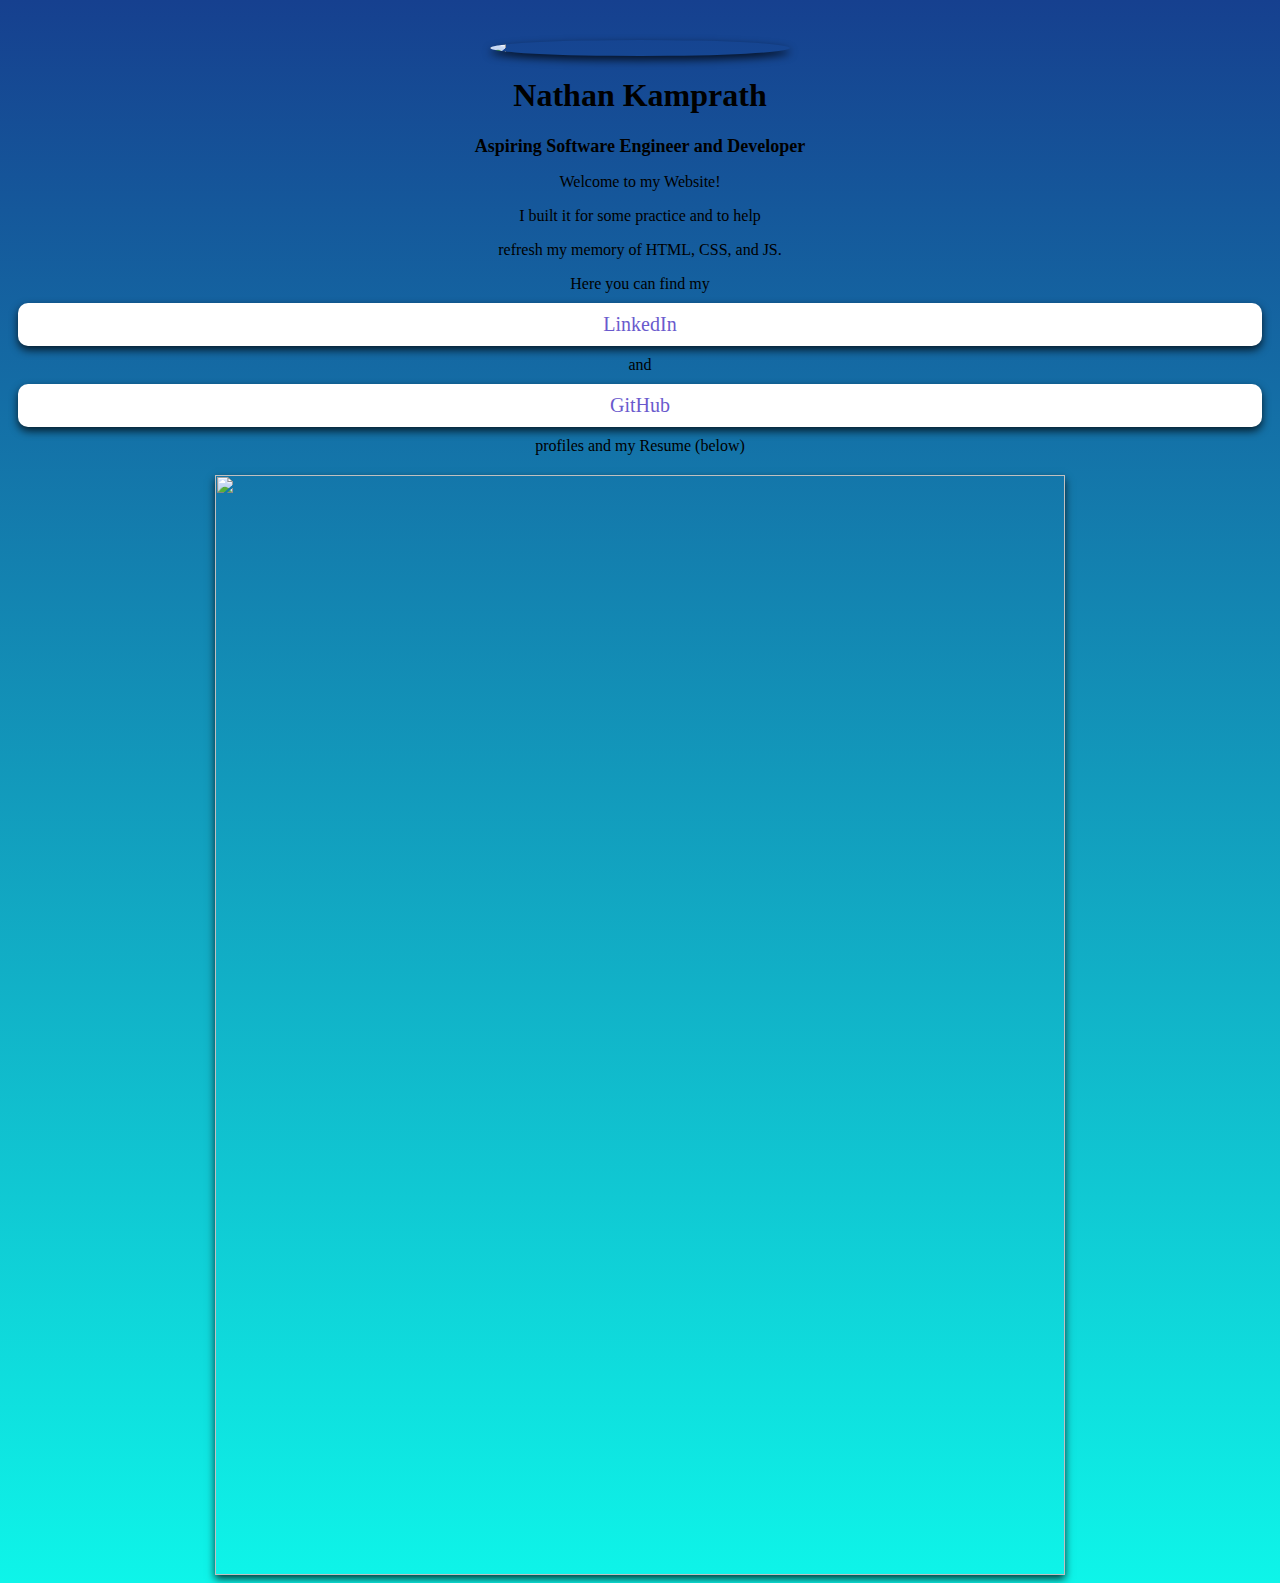
==== index.html @ 5896a439 "Update index.html" ====
<!doctype html>
<html>
    <head>
        <link rel="stylesheet" href="Website Style.css">
        <title>Nathan Kamprath's Website</title>
    </head>
    
    <body>
        <div class="center-content">
            <img id="Portrait" src="https://lh3.googleusercontent.com/drive-viewer/AKGpihYdgiqss_y2FfFhN9PuS_4C5R4LzvY-UNSMw6w2aQ_Rvqzve_wXhPQBLFDI7r16M581pz6cCFRXdVab4EsHHOd8TTWNjXUGCQ=s1600-rw-v1" width="300">
            <h1>Nathan Kamprath</h1>
            <h2>Aspiring Software Engineer and Developer</h2>
            <p>Welcome to my Website!</p>
            <p>I built it for some practice and to help</p> 
            <p> refresh my memory of HTML, CSS, and JS.</p> 
            <p>
                Here you can find my 
                <a href="https://www.linkedin.com/in/nathan-kamprath/?trk=opento_sprofile_goalscard">LinkedIn</a> and 
                <a href="https://github.com/NathanKamprath">GitHub</a> profiles and my Resume (below)
            </p>
            <img id="Resume" src="https://drive.google.com/file/d/1y5cDW6qz29IxHOLxQ75dZAAkz79ZQjgx/view?usp=sharing" width="850" height="1100">
        </div>
    </body>
</html>
---- Website Style.css ----
body {
  text-align: center;
  background: linear-gradient(rgb(22, 64, 143), rgb(14, 245, 233));
  /* or plum pink */
  font-family: 'Trebuchet MS';
  color: black;
}

#Portrait {
  border-radius: 50%;
  display: block;
  margin-left: auto;
  margin-right: auto;
  margin-top: 40px;
  box-shadow: 0 4px 8px rgba(0, 0, 0, 0.75);
  animation: bounce 2s;
}

#Resume {
  display: block;
  margin-left: auto;
  margin-right: auto;
  margin-top: 20px;
  box-shadow: 0 4px 8px rgba(0, 0, 0, 0.75)
}

h2 {
  font-size: 18px;
}

a {
  background-color: white;
  font-size: 20px;
  border-radius: 10px;
  padding: 10px;
  display: block;
  text-align: center;
  margin: 10px;
  color: slateblue;
  text-decoration: none;
  box-shadow: 0 4px 8px rgba(0, 0, 0, 0.75);
  /*The first value sets the shadow's horizontal position, the second value sets its vertical position, the third value defines the blur radius, and the last value specifies the color and transparency.*/
  transition: transform 0.5s ease;
}

a:hover {
  color: rgb(14, 245, 233);
  background-color: rgb(22, 64, 143);
  transform: scale(1.05);
}

@keyframes bounce {
  0%, 20%, 50%, 80%, 100% {
    transform: translateY(0);
  }
  40% {
    transform: translateY(-10px);
  }
  60% {
    transform: translateY(-5px);
  }
}
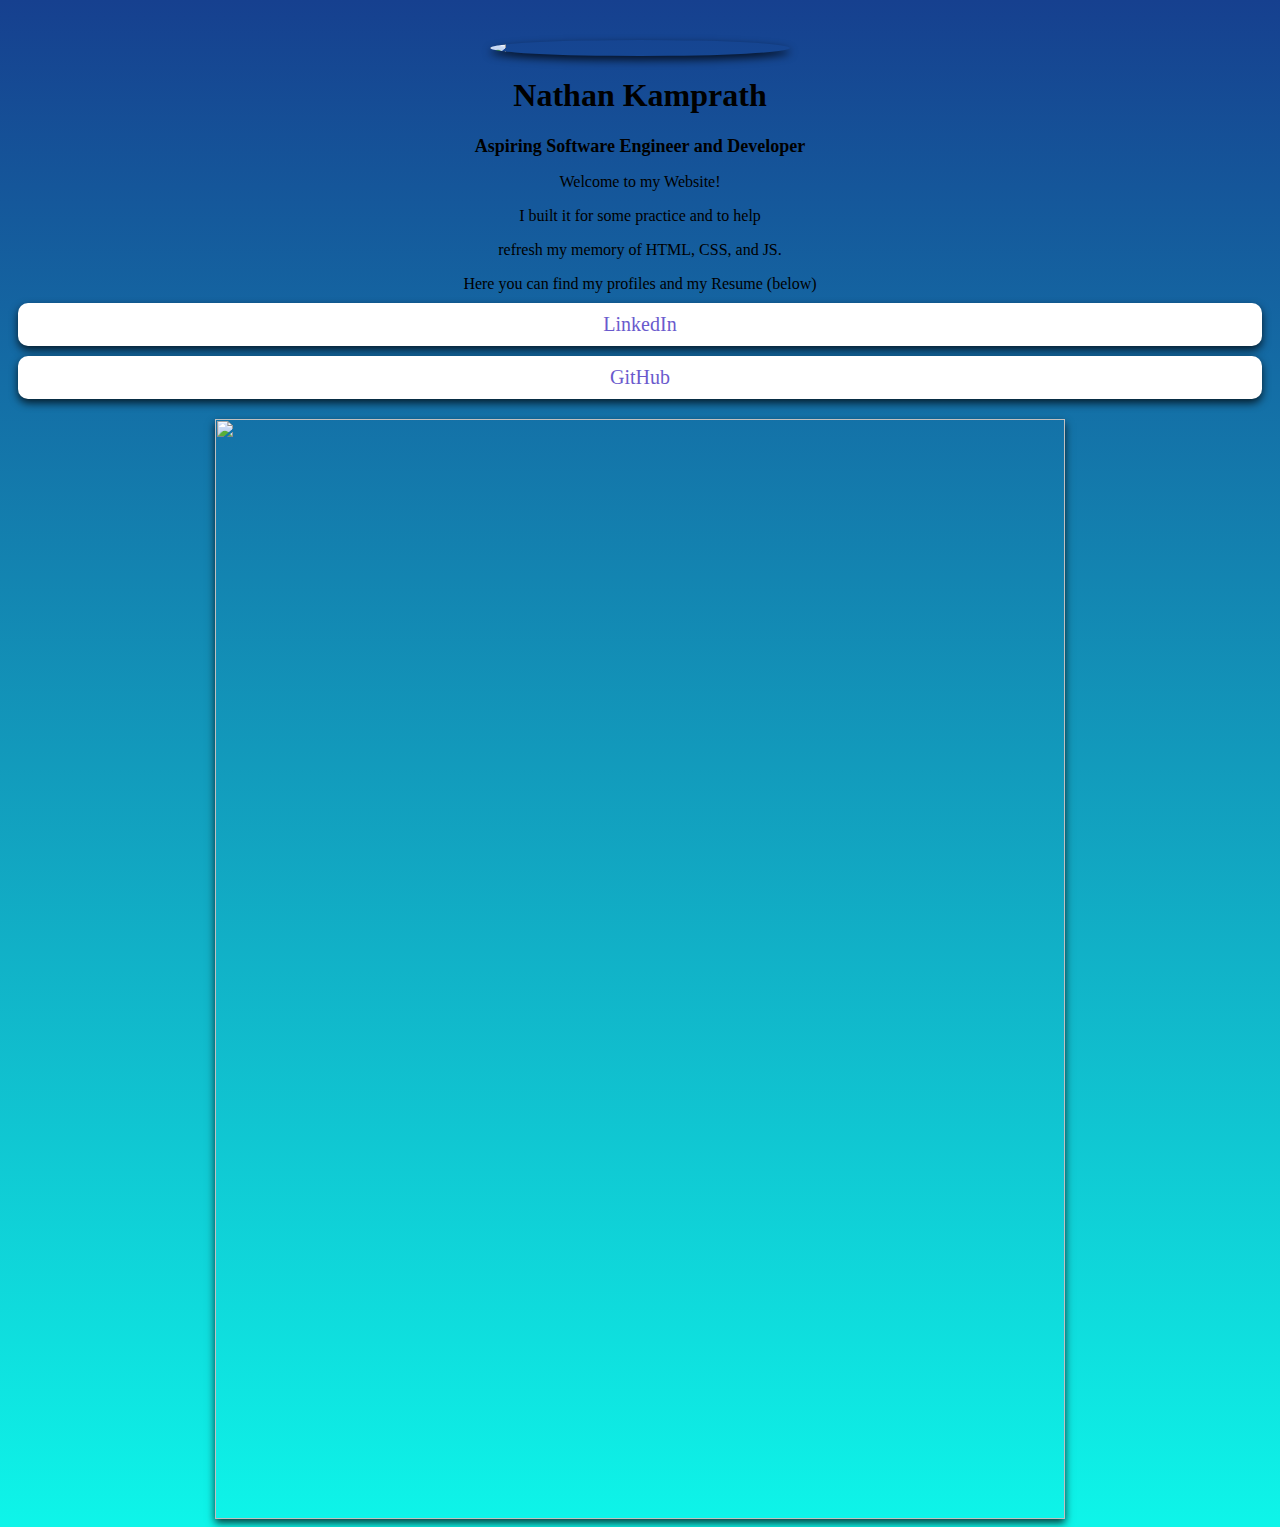
==== commit 37ae2165: "Update index.html" ====
--- a/index.html
+++ b/index.html
@@ -14,9 +14,9 @@
             <p>I built it for some practice and to help</p> 
             <p> refresh my memory of HTML, CSS, and JS.</p> 
             <p>
-                Here you can find my 
-                <a href="https://www.linkedin.com/in/nathan-kamprath/?trk=opento_sprofile_goalscard">LinkedIn</a> and 
-                <a href="https://github.com/NathanKamprath">GitHub</a> profiles and my Resume (below)
+                Here you can find my profiles and my Resume (below)
+                <a href="https://www.linkedin.com/in/nathan-kamprath/?trk=opento_sprofile_goalscard">LinkedIn</a> 
+                <a href="https://github.com/NathanKamprath">GitHub</a> 
             </p>
             <img id="Resume" src="https://drive.google.com/file/d/1y5cDW6qz29IxHOLxQ75dZAAkz79ZQjgx/view?usp=sharing" width="850" height="1100">
         </div>
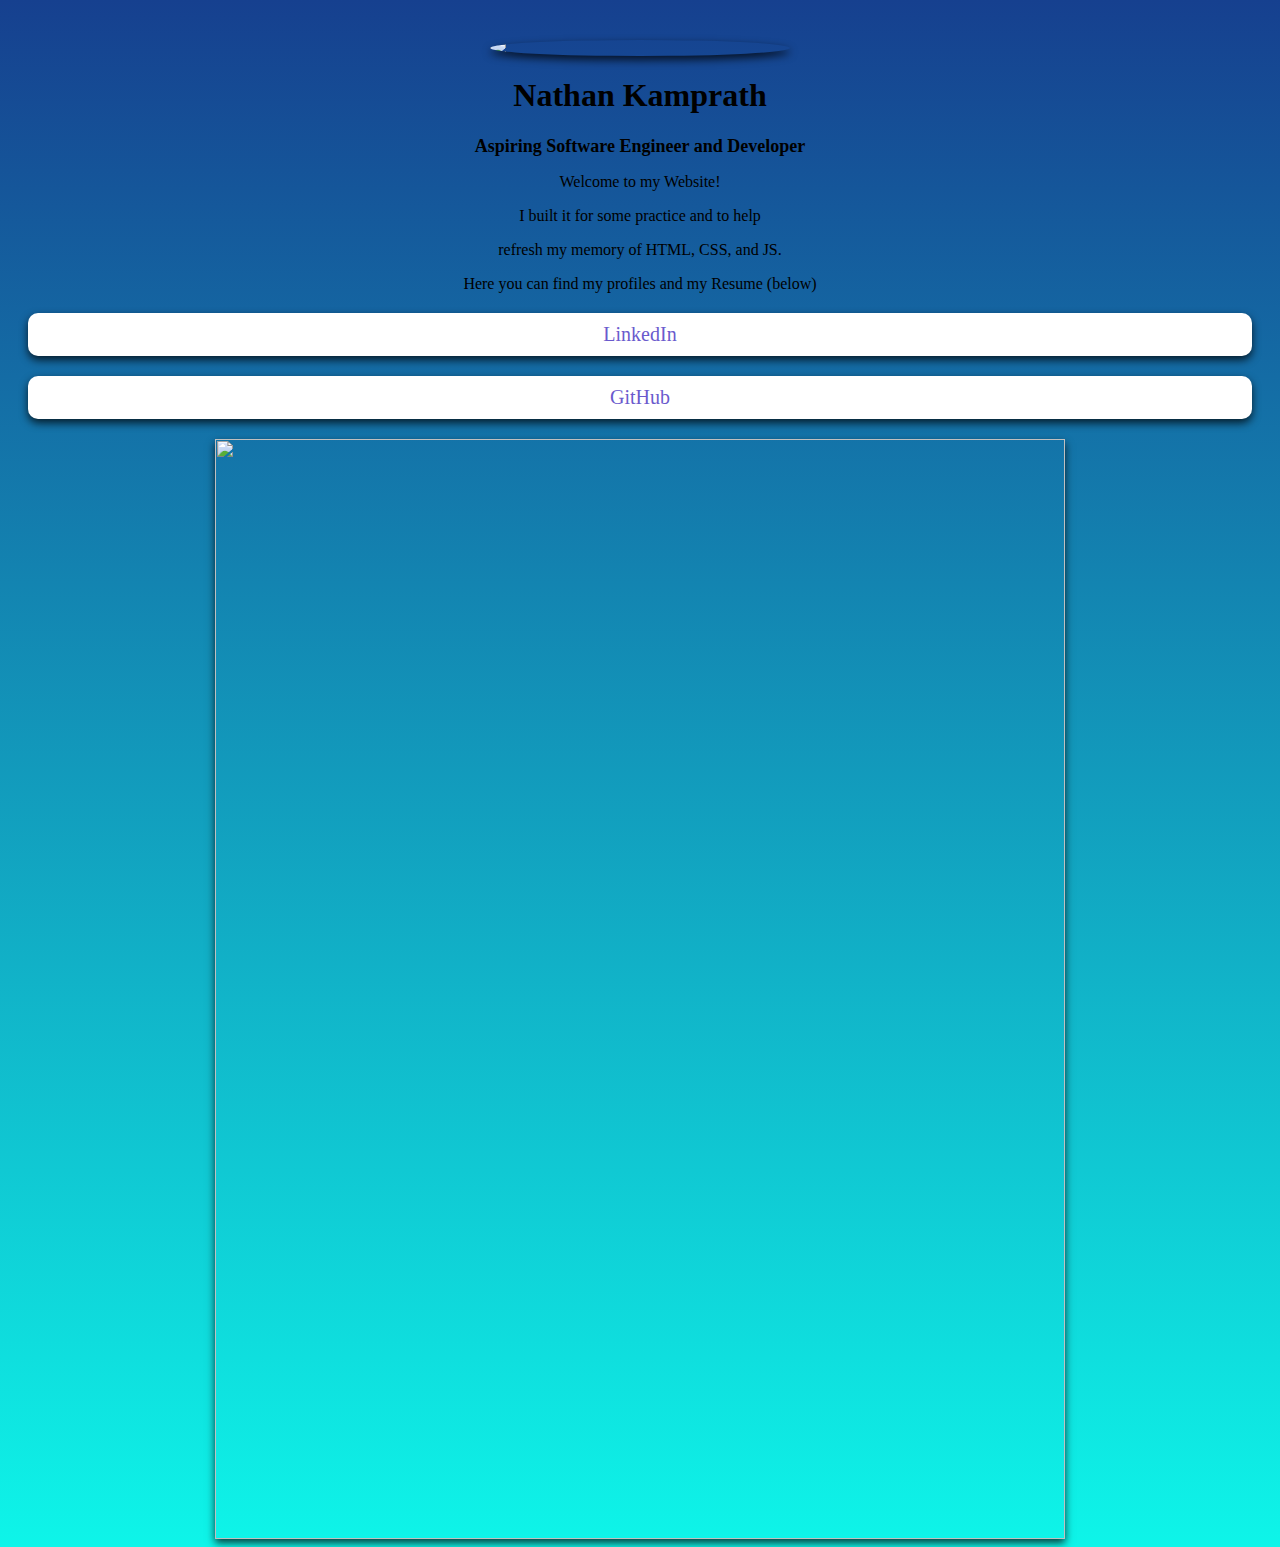
==== commit 81654a4a: "Update index.html" ====
--- a/index.html
+++ b/index.html
@@ -18,7 +18,7 @@
                 <a href="https://www.linkedin.com/in/nathan-kamprath/?trk=opento_sprofile_goalscard">LinkedIn</a> 
                 <a href="https://github.com/NathanKamprath">GitHub</a> 
             </p>
-            <img id="Resume" src="https://drive.google.com/file/d/1y5cDW6qz29IxHOLxQ75dZAAkz79ZQjgx/view?usp=sharing" width="850" height="1100">
+            <img id="Resume" src="https://lh3.googleusercontent.com/drive-viewer/AKGpihYENQMwJYsSaxrntTTB44lrsTBW_wt3KiKR3eOrwZxK6VuqxfeW3Ark9PdZiF7i6UGoZtGrt4gCqeLImYf_Jdl5jTFHAh_YZgk=s1600-rw-v1" width="850" height="1100">
         </div>
     </body>
 </html>
--- a/Website Style.css
+++ b/Website Style.css
@@ -17,6 +17,7 @@
 }
 
 #Resume {
+  border-radius: 0%;
   display: block;
   margin-left: auto;
   margin-right: auto;
@@ -35,7 +36,7 @@
   padding: 10px;
   display: block;
   text-align: center;
-  margin: 10px;
+  margin: 20px;
   color: slateblue;
   text-decoration: none;
   box-shadow: 0 4px 8px rgba(0, 0, 0, 0.75);
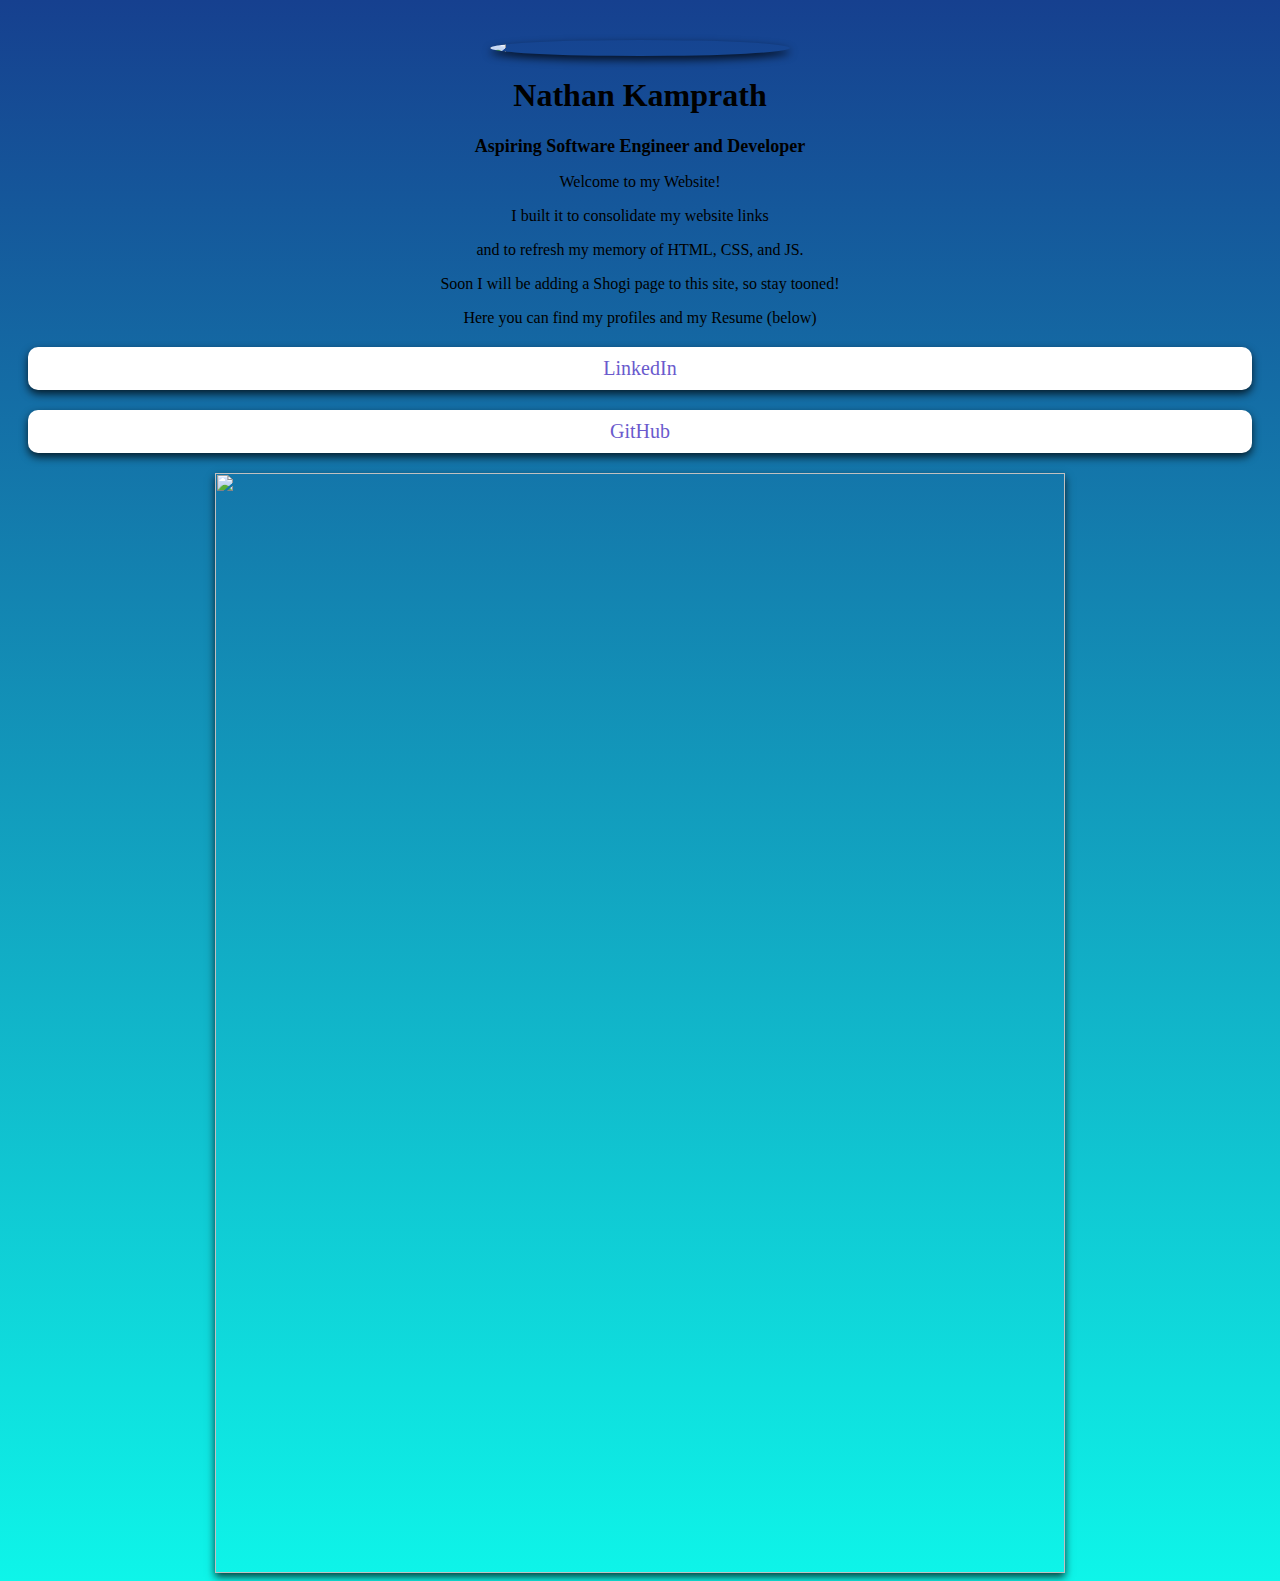
==== commit 2fdf4829: "Update index.html" ====
--- a/index.html
+++ b/index.html
@@ -11,8 +11,9 @@
             <h1>Nathan Kamprath</h1>
             <h2>Aspiring Software Engineer and Developer</h2>
             <p>Welcome to my Website!</p>
-            <p>I built it for some practice and to help</p> 
-            <p> refresh my memory of HTML, CSS, and JS.</p> 
+            <p>I built it to consolidate my website links </p> 
+            <p>and to refresh my memory of HTML, CSS, and JS.</p> 
+            <p>Soon I will be adding a Shogi page to this site, so stay tooned!</p>
             <p>
                 Here you can find my profiles and my Resume (below)
                 <a href="https://www.linkedin.com/in/nathan-kamprath/?trk=opento_sprofile_goalscard">LinkedIn</a> 
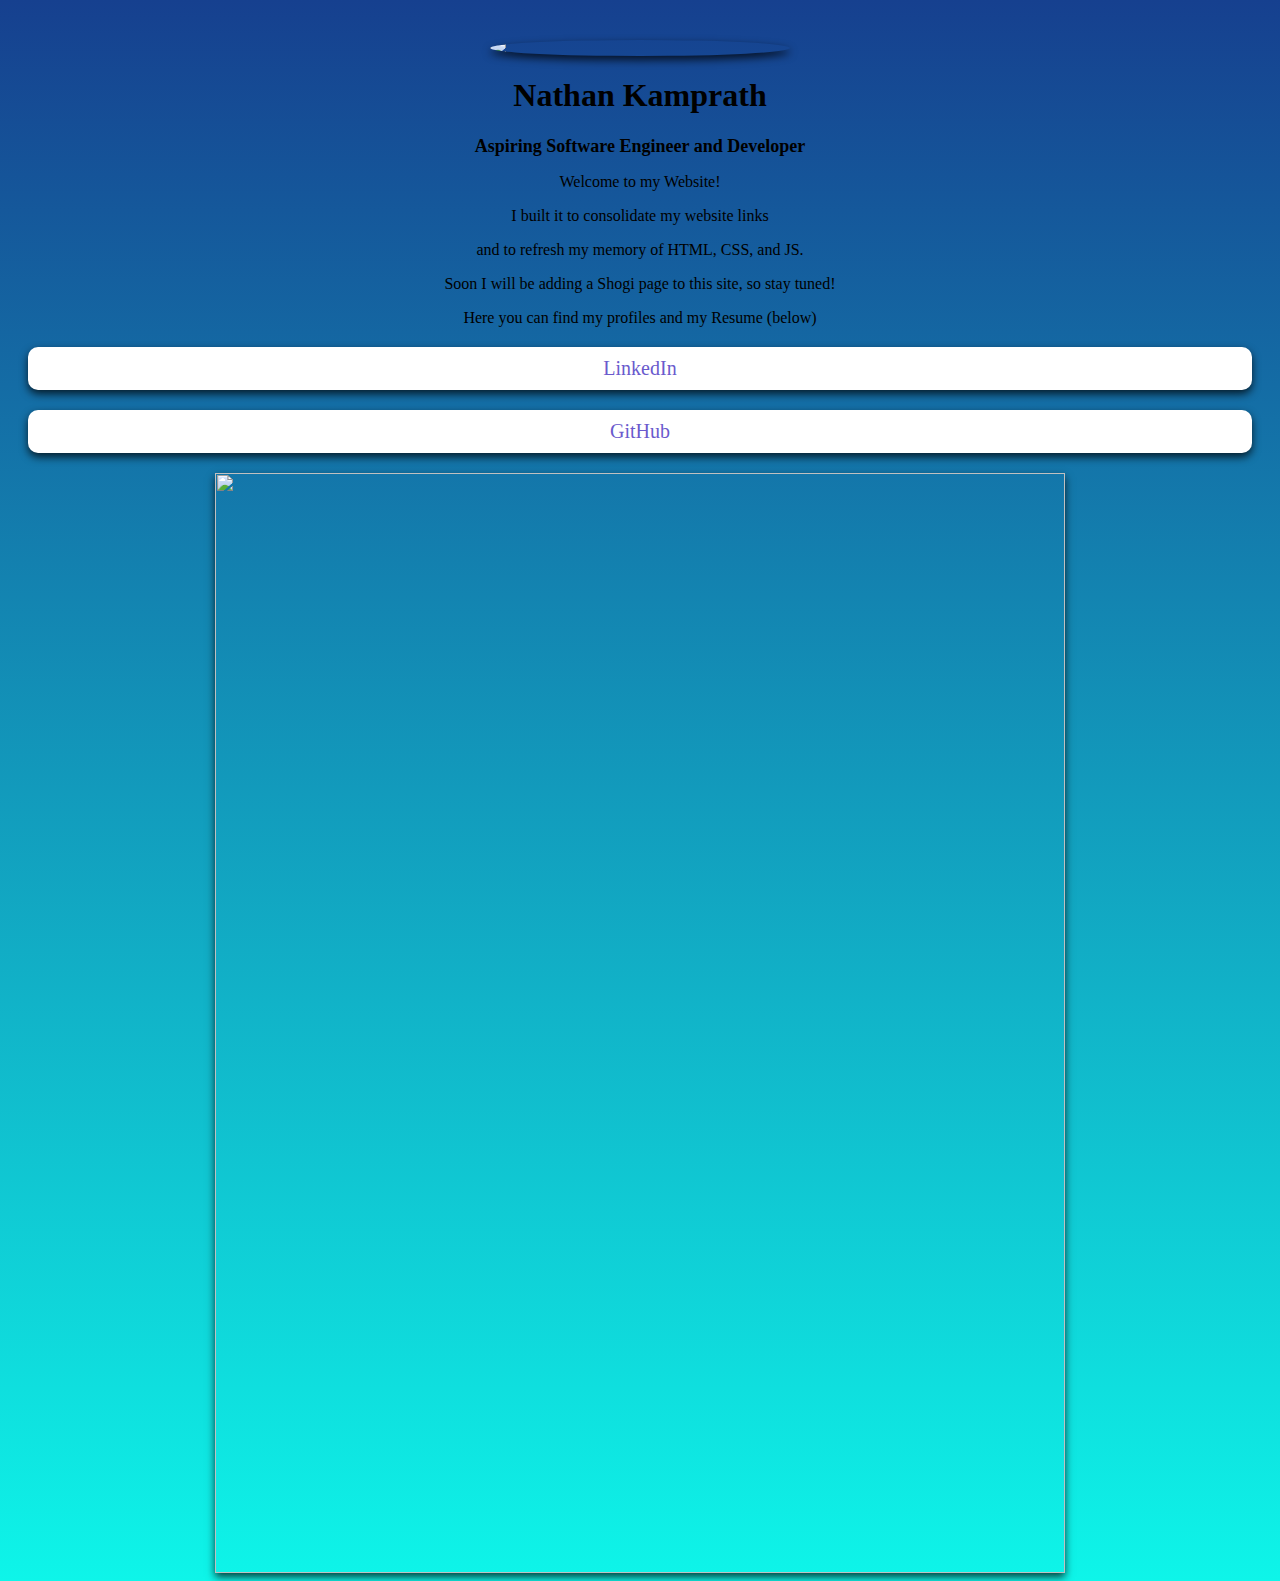
==== commit 68962954: "Update index.html" ====
--- a/index.html
+++ b/index.html
@@ -13,7 +13,7 @@
             <p>Welcome to my Website!</p>
             <p>I built it to consolidate my website links </p> 
             <p>and to refresh my memory of HTML, CSS, and JS.</p> 
-            <p>Soon I will be adding a Shogi page to this site, so stay tooned!</p>
+            <p>Soon I will be adding a Shogi page to this site, so stay tuned!</p>
             <p>
                 Here you can find my profiles and my Resume (below)
                 <a href="https://www.linkedin.com/in/nathan-kamprath/?trk=opento_sprofile_goalscard">LinkedIn</a> 
